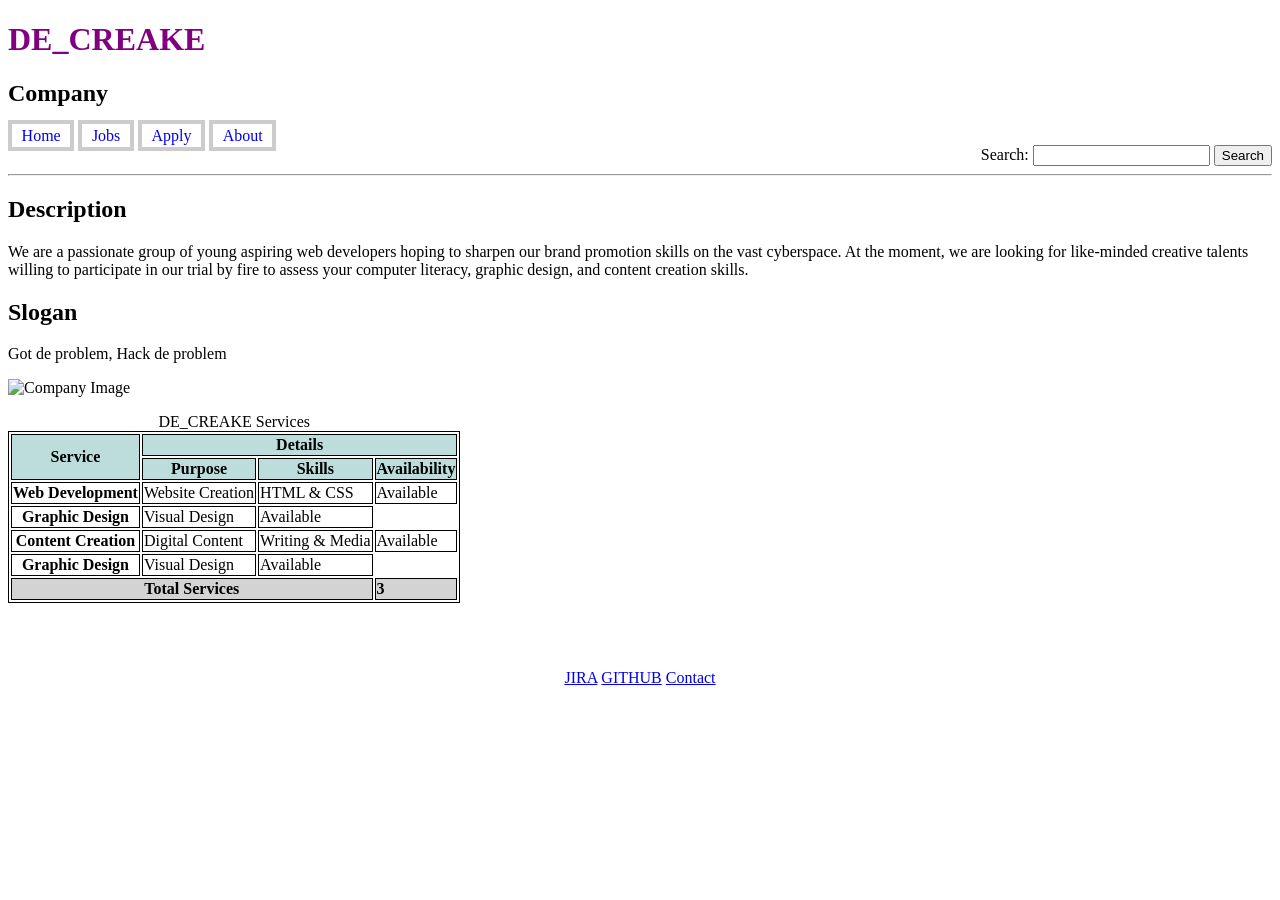
==== index.html @ aa9b409d "Add files via upload index css and html" ====
<!DOCTYPE html>
<html lang="en">
    <head>
        <meta charset="utf-8" />
        <meta name="viewport" content="width=device-width, initial-scale=1.0">
        <link rel="stylesheet" href="index.css">
        <title>Index</title>
    </head>
    <body>
        <header>
            <h1>DE_CREAKE</h1>
            <h2>Company</h2>

            <nav>
                <a href="index.html">Home</a>
                <a href="jobs.html">Jobs</a>
                <a href="apply.html">Apply</a>
                <a href="about.html">About</a>
            </nav>

             <search>
                <form action="/search" method="get">
                    <label for="search">Search:</label>
                    <input type="text" id="search" name="search">
                    <button type="submit">Search</button>
                </form>
            </search>
        </header>
        
        <hr>
        
        <main>
                <h2>Description</h2>
        <p>
             We are a passionate group of young aspiring web developers hoping to sharpen our brand promotion skills on the vast cyberspace. At the moment, we are looking for like-minded creative talents willing to participate in our trial by fire to assess your computer literacy, graphic design, and content creation skills.
        </p>
            <h2>Slogan</h2>
        <p>
            Got de problem, Hack de problem
        </p>
        <p>
            <img src="https://i.imgflip.com/6jaj7z.png" alt="Company Image" width="300" height="200">
        </p>

        <table>
    <caption>DE_CREAKE Services</caption>

    <thead>
        <tr>
            <th rowspan="2" scope="col">Service</th>
            <th colspan="3" scope="col">Details</th>
        </tr>

        <tr>
            <th scope="col">Purpose</th>
            <th scope="col">Skills</th>
            <th scope="col">Availability</th>
        </tr>
    </thead>

    <tbody>
        <tr>
            <th scope="row" class="services">Web Development</th>
            <td>Website Creation</td>
            <td>HTML &amp; CSS</td>
            <td>Available</td>
        </tr>

        <tr>
            <th scope="row" class="services">Graphic Design</th>
            <td>Visual Design</td>
            <td>Available</td>
        </tr>

        <tr>
            <th scope="row" class="services">Content Creation</th>
            <td>Digital Content</td>
            <td>Writing &amp; Media</td>
            <td>Available</td>
        </tr>

        <tr>
            <th scope="row" class="services">Graphic Design</th>
            <td>Visual Design</td>
            <td>Available</td>
        </tr>
    </tbody>

    <tfoot>
        <tr>
            <th colspan="3" scope="row">Total Services</th>
            <td>3</td>
        </tr>
    </tfoot>
</table>

        </main>

        <footer>
    <p>
        <a href="Our JIRA LINK">JIRA</a>
        <a href="GITHUB RESPITORY LINK">GITHUB</a>
        <a href=" info@companyname.com">Contact</a>
    </p>
       
    </body>
</html>
---- index.css ----
h1 { 
    color: purple; 
    font-size: 2em; 
    font-weight: bold; 
}

search {
    display: flex;
    justify-content: flex-end;
}

nav a {
          text-decoration: none;
          padding:0.2em 0.6em;
          border: 4px solid #ccc;
}

img {
    max-width: 100%;
    height: auto;
}

nav a:hover {
    background-color: rgb(122, 92, 246);
    border-color: darkblue;
}

table, th, td {
    border: 1px solid black;
}

thead {
    background-color: #BCDDDC;
}

.services {
    text-align: center;
}

tfoot{
    font-weight: bold;
    background-color: lightgray;
}

footer {
    margin-top: 30px;
    padding: 20px;
    text-align: center;
    background-color: white;
}
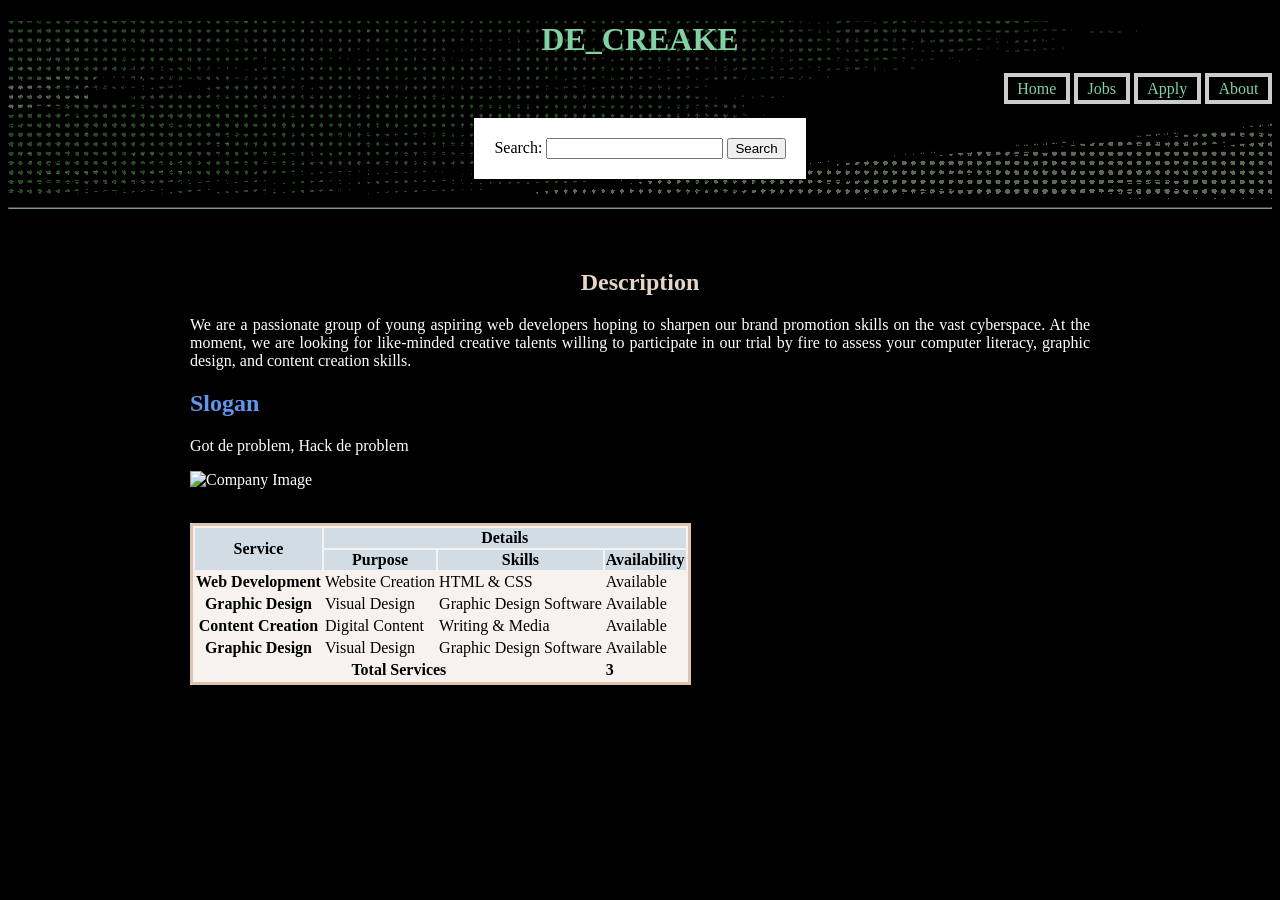
==== commit a3ae7082: "Add files via upload" ====
--- a/index.html
+++ b/index.html
@@ -1,21 +1,24 @@
 <!DOCTYPE html>
 <html lang="en">
+
     <head>
-        <meta charset="utf-8" />
-        <meta name="viewport" content="width=device-width, initial-scale=1.0">
-        <link rel="stylesheet" href="index.css">
-        <title>Index</title>
+        <link href="style.css" rel = "stylesheet">
+        <meta charset="UTF-8">
+        <meta name="description" content="Job applications">
+        <meta name ="keywords" content="html,form,hyperlinks">
+        <meta name ="author" content ="De Hecketeers">
+        <title>De Hecketeers</title>
     </head>
+
     <body>
         <header>
-            <h1>DE_CREAKE</h1>
-            <h2>Company</h2>
+            <h1 class ="Main">DE_CREAKE</h1>
 
             <nav>
-                <a href="index.html">Home</a>
-                <a href="jobs.html">Jobs</a>
-                <a href="apply.html">Apply</a>
-                <a href="about.html">About</a>
+                <a href="Index.html">Home</a>
+                <a href="Jobs.html">Jobs</a>
+                <a href="Apply.html">Apply</a>
+                <a href="About.html">About</a>
             </nav>
 
              <search>
@@ -30,7 +33,8 @@
         <hr>
         
         <main>
-                <h2>Description</h2>
+            
+                <h2 id ="Index">Description </h2>
         <p>
              We are a passionate group of young aspiring web developers hoping to sharpen our brand promotion skills on the vast cyberspace. At the moment, we are looking for like-minded creative talents willing to participate in our trial by fire to assess your computer literacy, graphic design, and content creation skills.
         </p>
@@ -69,6 +73,7 @@
         <tr>
             <th scope="row" class="services">Graphic Design</th>
             <td>Visual Design</td>
+            <td>Graphic Design Software</td>
             <td>Available</td>
         </tr>
 
@@ -82,6 +87,7 @@
         <tr>
             <th scope="row" class="services">Graphic Design</th>
             <td>Visual Design</td>
+            <td>Graphic Design Software</td>
             <td>Available</td>
         </tr>
     </tbody>
@@ -92,16 +98,7 @@
             <td>3</td>
         </tr>
     </tfoot>
-</table>
-
+        </table>
         </main>
-
-        <footer>
-    <p>
-        <a href="Our JIRA LINK">JIRA</a>
-        <a href="GITHUB RESPITORY LINK">GITHUB</a>
-        <a href=" info@companyname.com">Contact</a>
-    </p>
-       
     </body>
 </html>
--- a/style.css
+++ b/style.css
@@ -0,0 +1,121 @@
+
+/*heading*/
+
+body {background-color:black;}
+header {background-color: #d4e1e7;
+background-image:url(bg2.png);
+background-repeat: no-repeat;
+background-position:bottom;}
+
+h1 { 
+    color: #81d1a5; 
+    font-size: 2em; 
+    font-weight: bold; 
+}
+
+form {
+    background-color: #ccc;
+    max-width: 900px;
+    margin: 20px auto;
+    padding: 20px;
+    background-color: white;
+}
+
+fieldset{color: #254b5a;}
+h2{
+    font-family:"times new romans";
+    color:cornflowerblue}
+
+caption {font-weight: bold;}
+
+
+table {
+        background-color: #f8f2ef;
+            border: 3px solid #dec3b3; }
+
+dt {font-weight: bold;}
+
+th{font-weight: bold;}
+
+/*table*/
+
+table :hover {
+        background-color: #ffedd1;
+            border: 3px solid #FE9179 }
+
+.services {
+    text-align: center;
+}
+
+tfoot{
+    font-weight: bold;
+}
+thead {
+    background-color: #d2dce4;
+}
+
+/*accesibility*/
+nav {text-align: right;
+    }
+nav a {
+        text-decoration: none;
+        padding:0.2em 0.6em;
+        border: 4px solid #ccc;
+        color: #81d1a5;
+        }
+
+nav a:hover {
+    background-color: rgb(187, 246, 92);
+    border-color: darkblue;}
+    
+search {
+    display: flex;
+    justify-content: flex-end;
+
+}
+
+main {
+    max-width: 900px;
+    margin: 20px auto;
+    padding: 20px;
+    
+}
+
+img {
+    max-width: 100%;
+    height: auto;
+}
+/*link*/
+
+footer {
+    margin-top: 30px;
+    padding: 20px;
+    text-align: center;
+    background-image: url("footer.png");
+    background-repeat: no-repeat;
+    background-position:bottom;
+    color: white;
+}
+
+/*additional style*/
+#Index ,#Jobs, #About {
+        position: relative;
+        text-align: center;
+        color: rgb(228, 214, 195);
+        font-size:x-large;
+        }
+#Apply {text-align: center;}
+hr {border-color: #7F9A83;}
+
+p{
+    font-family: 'Times New Roman', Times, serif;
+    text-align: justify;
+    color: white;
+}
+.Main {border-color: #254b5a;
+    color: no fill;
+    text-align: center;
+    font-size: xx-large;
+    }
+section {color: #B2EAA2;}
+aside {float: right;}
